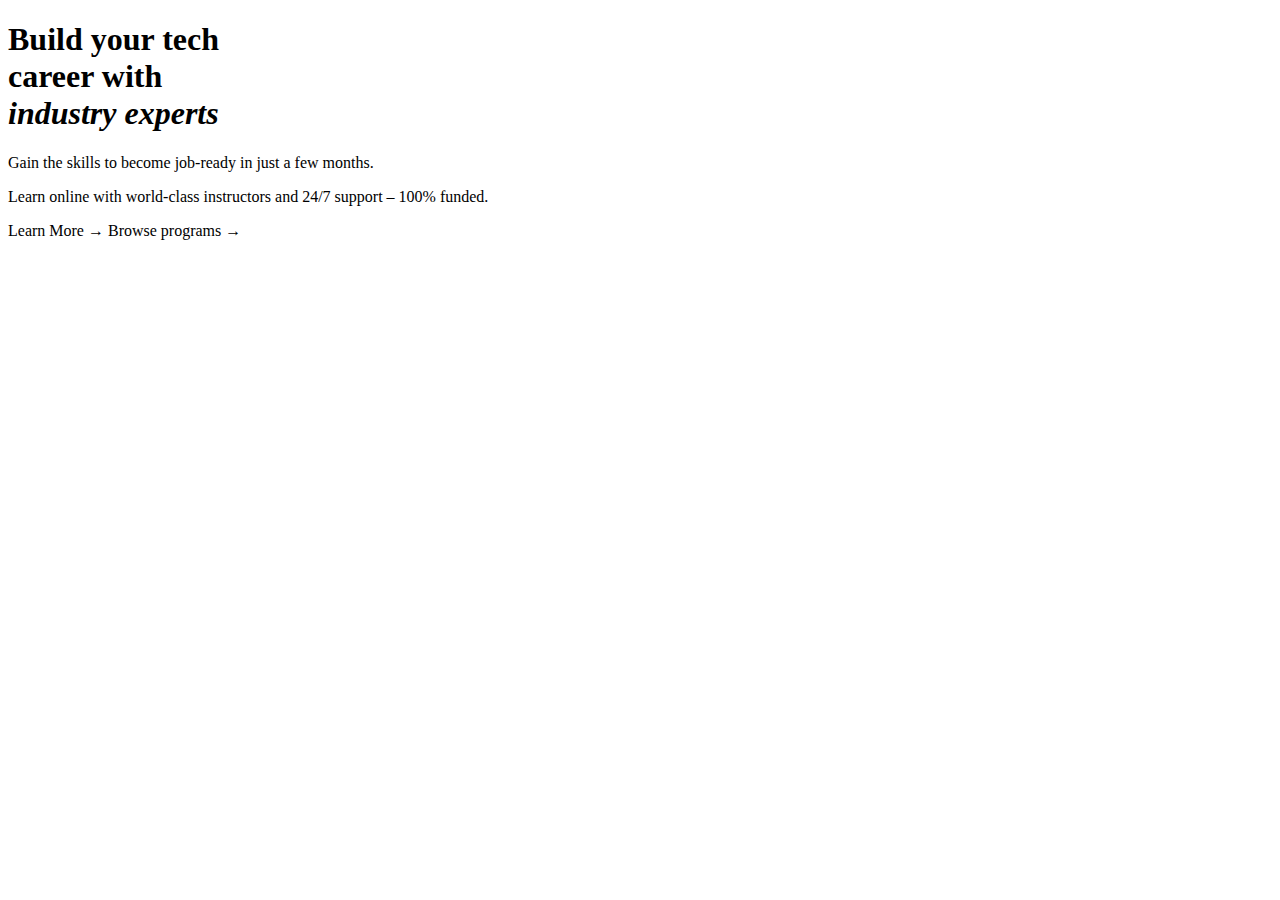
==== Button_Excercise/index.html @ 93c0dd08 "Including button excerciese" ====
<!DOCTYPE html>
<html lang="en">
   <head>
      <meta charset="UTF-8" />
      <meta name="viewport" content="width=device-width, initial-scale=1.0" />
      <link rel="stylesheet" href="style.css" />
      <title>QR Code</title>
   </head>
   <body>
      <main>
         <header>
            <h1>
               Build your tech <br />
               career with <br />
               <i>industry experts</i>
            </h1>
         </header>
         <section>
            <p>Gain the skills to become job-ready in just a few months. <br /></p>
            <p>
               Learn online with world-class instructors and 24/7 support – 100%
               funded.
            </p>
         </section>
         <footer>
            <a>Learn More &rarr;</a>
            <a>Browse programs &rarr;</a>
         </footer>
      </main>
   </body>
</html>
---- Button_Excercise/style.css ----
button {
   color: aqua;
   background-color: blueviolet;
   padding: 14px 20px;
   border: none;
   border-radius: 7px;
   cursor: pointer;
   font-size: 10px;
   margin: 250px
}

button:hover {
    background-color: green;
    color: aliceblue;
    font-size: 72px;
    box-shadow: 0 12px 16px 0 rgba(0,0,0,0.24), 0 17px 50px 0 rgba(0,0,0,0.19);

}


.delete:hover {
    background-color: red;
    color: aliceblue;
    font-size: 200px;
    border: 100px solid black;
    border-color: red green blue yellow;
    margin: 10px;
    height: 100px
}
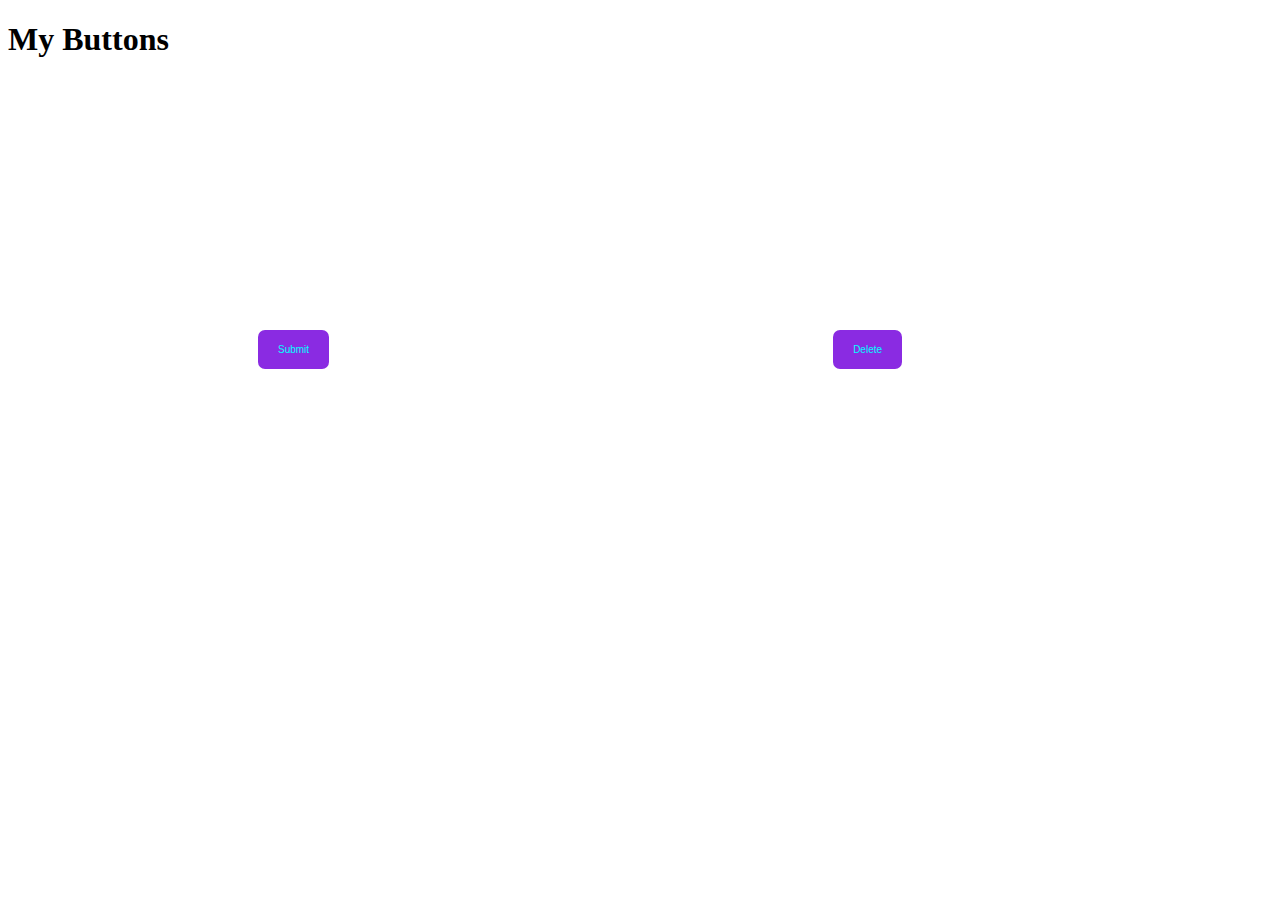
==== commit ea84dd93: "almost finished Masterschool excecise CSS basics" ====
--- a/Button_Excercise/index.html
+++ b/Button_Excercise/index.html
@@ -1,31 +1,15 @@
 <!DOCTYPE html>
-<html lang="en">
-   <head>
-      <meta charset="UTF-8" />
-      <meta name="viewport" content="width=device-width, initial-scale=1.0" />
-      <link rel="stylesheet" href="style.css" />
-      <title>QR Code</title>
-   </head>
-   <body>
-      <main>
-         <header>
-            <h1>
-               Build your tech <br />
-               career with <br />
-               <i>industry experts</i>
-            </h1>
-         </header>
-         <section>
-            <p>Gain the skills to become job-ready in just a few months. <br /></p>
-            <p>
-               Learn online with world-class instructors and 24/7 support – 100%
-               funded.
-            </p>
-         </section>
-         <footer>
-            <a>Learn More &rarr;</a>
-            <a>Browse programs &rarr;</a>
-         </footer>
-      </main>
-   </body>
+<html lang=""en>
+    <head>
+        <meta charset="UTF-8" />
+        <meta name="viewport" content="width=device-width, initial-scale=1.0"/>
+        <title>My Buttons</title>
+        <link rel="stylesheet" href="style.css" />
+    </head>
+
+    <body>
+        <h1>My Buttons</h1>
+        <button>Submit</button>
+        <button class="delete">Delete</button>
+    </body>
 </html>